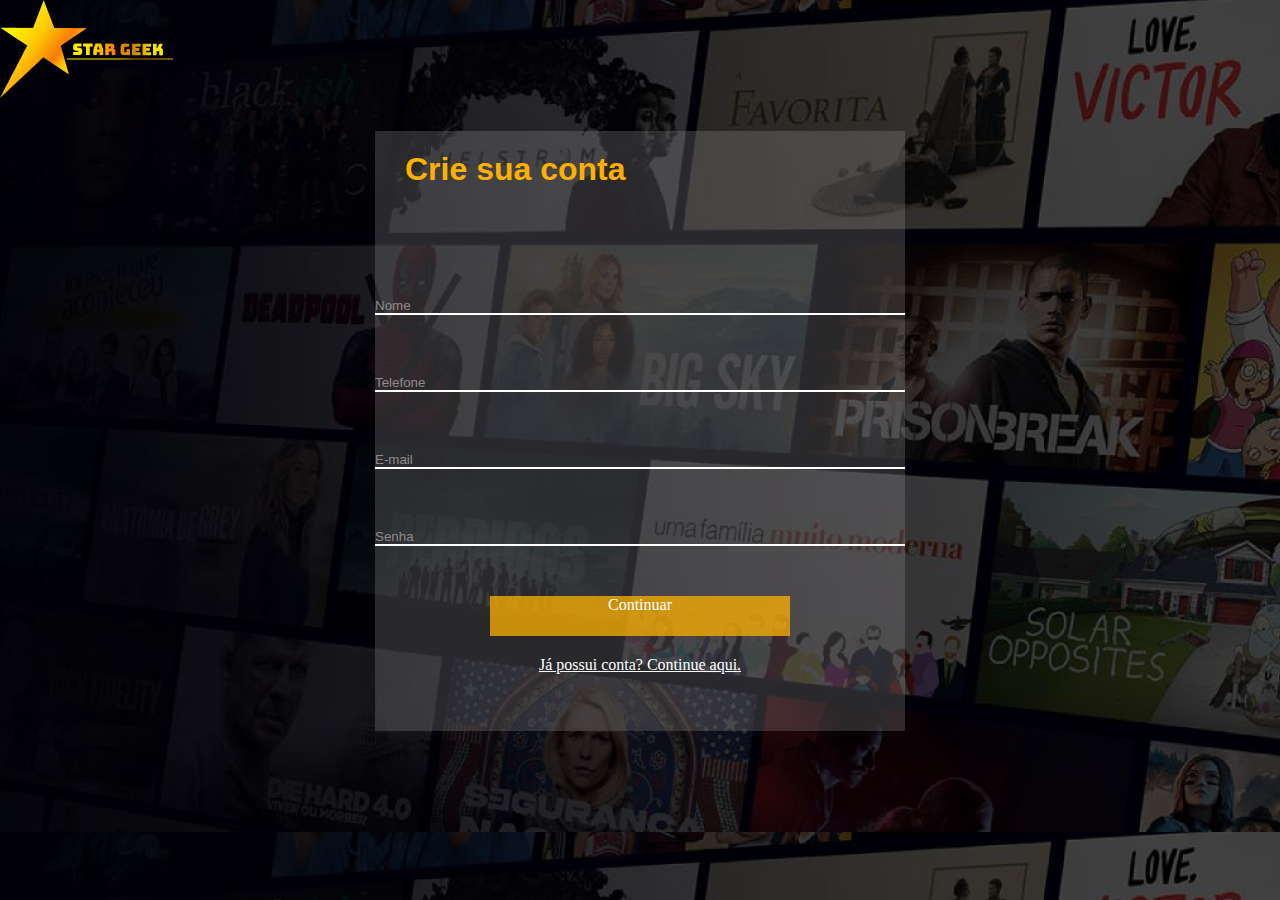
==== cadusuario.html @ c58cdc30 "Cadastro e login" ====
<!DOCTYPE html>
<html lang="en">

<head>
    <meta charset="UTF-8">
    <meta http-equiv="X-UA-Compatible" content="IE=edge">
    <meta name="viewport" content="width=device-width, initial-scale=1.0">
    <title>Stargeek</title>
    <link rel="stylesheet" href="css/style.css">
</head>

<body>


    <img class="logo-stargeek" src="img/logo.png" alt="">

    <div class="div-1">
        <h1>Crie sua conta</h1>
        <input class="cadastro" type="Nome" placeholder="Nome" >
        <input class="cadastro" type="Telefone" placeholder="Telefone" >
        <input class="cadastro" type="email" placeholder="E-mail" >
        <input class="cadastro" type="password" placeholder="Senha">
        
        <a href="#" class="botao">Continuar</a>
        <a href="login.html" class="Continue"> Já possui conta? Continue aqui.</a>
  
    </div>
    



</body>

</html>
---- css/style.css ----
*{
    margin: 0;
    padding: 0;
    box-sizing: border-box;
}

body {
     background-color: black;
     background-size: 100%;
     background-image: url(../img/fundo2.png);
 } 


.logo-stargeek {
    display: block;
    width: 333.95px;
    height: 130.71px;
    left: 26px;
    top: 24px;
}

.fundo-png {
  
    width: 1291px;
    height: 853px;
    background-repeat: no-repeat;
}

.div-1 {
    margin: 0% auto; 
    display: flex;
    flex-direction: column;
    width: 530px;
    height: 600px;
    background: rgba(156, 154, 154, 0.264);
}

h1 {
    margin-top: 20px;
    margin-bottom: 50px;
    color: #FDB002;
    font-family: 'Segoe UI', Tahoma, Geneva, Verdana, sans-serif;
    margin-left: 30px;
}

.campos {
    color: white;
    font-size: 15px;
    width: 500px;
    height: 60px;
    margin-left: 10px;
    margin-right: 10px;
    margin-top: 20px;
    margin-bottom: 20px;
    background: rgba(217, 217, 217, 0.264);
    padding-left: 15px;
    border: none;

}

.div {
    color: white;
    font-size: 20px;
    text-align: left;
}

.checkbox {
    margin-top: 5px;
    border: 1px solid black;
    display: inline-block;
    width: 55px;
    height: 20px;
   
}

span{
    color: white;
    font-size: 15px;
    
}

::placeholder {
    color: rgb(144, 138, 138);
}

p, .assine {
    margin-top: 10px;
    color: white;
    text-align: center;
}

.assine {
    color: #FDB002;
    margin-top: 100px;
}


.campos:hover {
    background-color: rgba(128, 128, 128, 0.652);
}

.cadastro {
    margin-top: 60px;
    border: none;
    background: none;
    border-bottom: 2px solid white;
  
}

.type {
    color: white;
}

.botao {
    margin: 0% auto;
    text-align: center;
    margin-top: 50px;
    color: white;
    text-decoration: none;
    width: 300px;
    height: 40px;  
    background: rgba(253, 176, 2, 0.76);
}

.botao1 {
    text-decoration: none;
    margin: 0% auto;
    margin-top: 20px;
    padding: 20px 60px;
    background: rgba(217, 217, 217, 0.264);
    box-shadow: 0px 1px 1px 1px rgba(58, 57, 57, 0.68);
}

a {
    margin-top: ;
    color: rgb(144, 138, 138);
}

.botao1:hover {
    background-color: rgba(128, 128, 128, 0.652);
}

.botao:hover {
    background-color: rgba(232, 197, 114, 0.76);
}

a, .continue {
    margin-top: 20px;
    color: white;
    text-align: center;
}

.fundo-loja {
     background: #04112C;

}

h2 {
    font-family: 'Segoe UI', Tahoma, Geneva, Verdana, sans-serif;
    text-align: center;
    font-size: 50px;
    color: #FDB002;
}

.loja {
    font-size: 20px;
    font-family: 'Segoe UI', Tahoma, Geneva, Verdana, sans-serif;
}

.inscreva-se > a {
    text-decoration: none;
    color: rgba(255, 255, 255, 0.61);
    font-size: 15px;
    background: rgba(217, 217, 217, 0.264);
    padding-left: 15px;
    border: none;
   
}
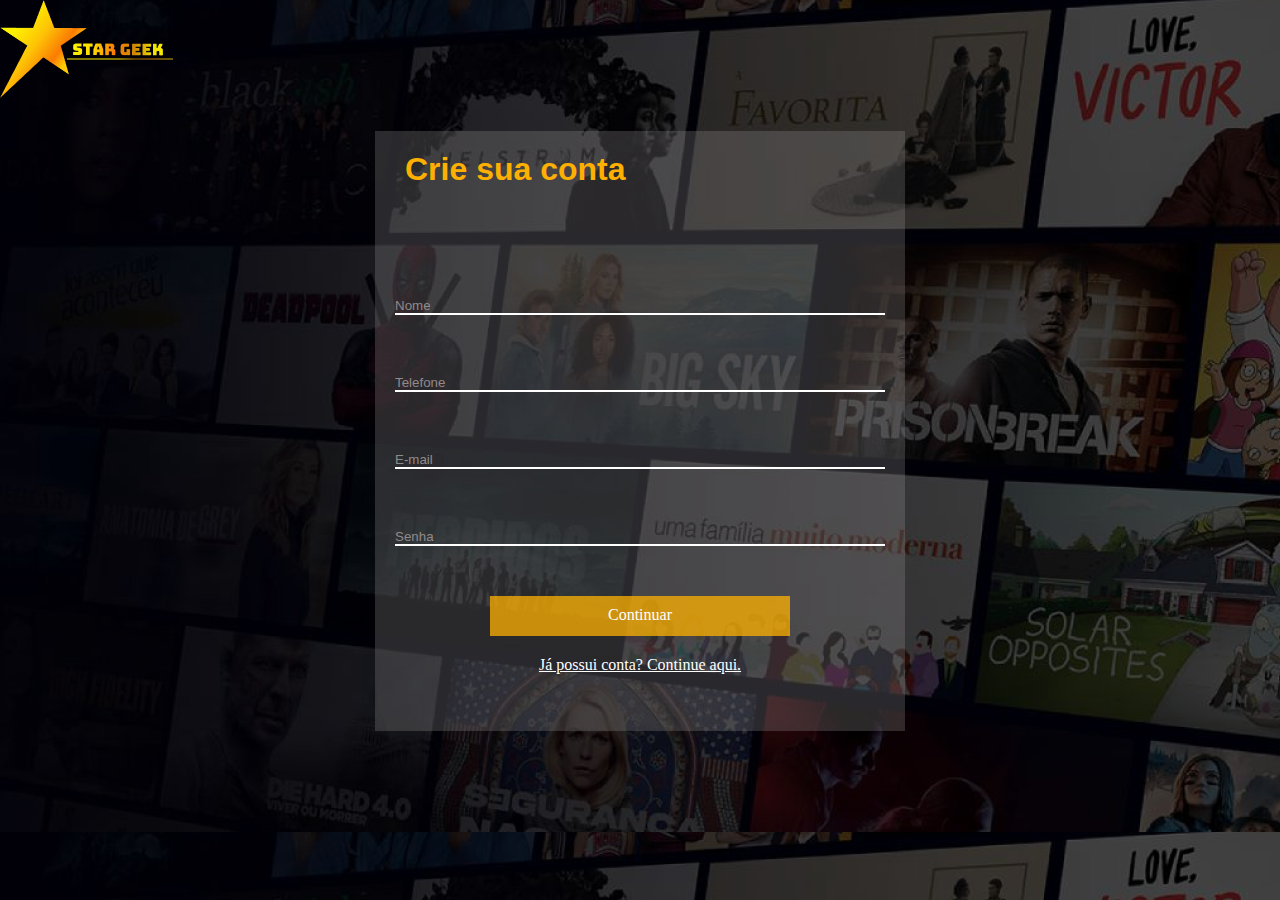
==== commit 56739a1f: "Atualizacao" ====
--- a/cadusuario.html
+++ b/cadusuario.html
@@ -8,6 +8,7 @@
     <meta name="viewport" content="width=device-width, initial-scale=1.0">
     <title>Stargeek</title>
     <link rel="stylesheet" href="css/style.css">
+    <link rel="shortcut icon" href="img/logo2.png"/>
 </head>
 
 <body>
@@ -22,7 +23,7 @@
         <input class="cadastro" type="email" placeholder="E-mail" >
         <input class="cadastro" type="password" placeholder="Senha">
         
-        <a href="#" class="botao">Continuar</a>
+        <a href="catalago.html" class="botao">Continuar</a>
         <a href="login.html" class="Continue"> Já possui conta? Continue aqui.</a>
   
     </div>
--- a/css/style.css
+++ b/css/style.css
@@ -104,6 +104,9 @@
     border: none;
     background: none;
     border-bottom: 2px solid white;
+    margin-left: 20px;
+    margin-right: 20px;
+
   
 }
 
@@ -113,13 +116,13 @@
 
 .botao {
     margin: 0% auto;
-    text-align: center;
     margin-top: 50px;
     color: white;
     text-decoration: none;
     width: 300px;
     height: 40px;  
     background: rgba(253, 176, 2, 0.76);
+    padding-top: 10px;
 }
 
 .botao1 {
@@ -152,27 +155,309 @@
 
 .fundo-loja {
      background: #04112C;
-
 }
 
 h2 {
     font-family: 'Segoe UI', Tahoma, Geneva, Verdana, sans-serif;
     text-align: center;
-    font-size: 50px;
-    color: #FDB002;
+    font-size: 45px;
+    color: #FDB002;
+    margin-top: 30px;
+}
+
+.p-1{
+    font-size: 20px;
+    font-family: 'Segoe UI', Tahoma, Geneva, Verdana, sans-serif;
+}
+
+.inscreva-se {
+    background: rgba(217, 217, 217, 0.24);
+    border-radius: 10px;
+    text-decoration: none;
+    padding: 10px 70px;
+    
+}
+
+.Saiba-mais {
+      background: #FDB002;
+      border-radius: 10px;
+      text-decoration: none;  
+      padding: 10px 10px;    
+}
+
+.botoes2 {
+    text-align: center;
+    margin-top: 80px;  
+}
+
+hr {
+    border: none;
+    height: 5px;
+    background: linear-gradient(90deg, rgba(150,116,7,0) 1%, rgba(253,176,2,1) 49%, rgba(150,142,7,0) 99%);
+    margin-top: 20px;
 }
 
 .loja {
-    font-size: 20px;
-    font-family: 'Segoe UI', Tahoma, Geneva, Verdana, sans-serif;
-}
-
-.inscreva-se > a {
-    text-decoration: none;
-    color: rgba(255, 255, 255, 0.61);
-    font-size: 15px;
-    background: rgba(217, 217, 217, 0.264);
-    padding-left: 15px;
-    border: none;
-   
-}+    text-align: right;
+    position: relative;
+}
+
+.Camiseta {
+    margin-top: 40px;
+    width: 290px;
+    height: 300px;
+}
+
+.blur-azul {
+    z-index: -1;
+    position: absolute;
+    background: #6078ac;
+    filter: blur(100px);
+    height: 250px;
+    width: 200px;
+    top: 0;
+    right: 0;
+}
+
+.div-3 {
+    text-align: left;
+    position: relative;
+}
+
+.blur-2 {
+    z-index: -1;
+    position: absolute;
+    background: #6078ac;
+    filter: blur(100px);
+    height: 250px;
+    width: 200px;
+    bottom: 0;
+    left: 0;
+}
+
+.itens-2 {
+    margin-top: 40px;
+    margin-left: 20px;
+    width: 290px;
+    height: 300px;
+}
+
+.itens-3 {
+    margin-top: 50px;
+    margin-left: 30px;
+    width: 250px;
+    height: 250px;
+    margin-bottom: 20px;
+}
+
+.cabecalho {
+    background: rgba(0, 0, 0, 0.44);
+    display: flex;
+    align-items: center;
+    justify-content: space-between;
+    padding-left: 50px;
+    padding-right: 50px;
+}
+
+.menu {
+    text-align: center;
+}
+
+.sair {
+    background: rgba(217, 217, 217, 0.173);
+    text-decoration: none;
+    padding: 10px 30px ;
+    color: #FDB002;
+    font-family: 'Segoe UI', Tahoma, Geneva, Verdana, sans-serif;
+}
+
+.h1-1 {
+    color: white;
+}
+
+.botao-catalogo {
+    align-items: center;
+    text-decoration: none;
+    padding: 10px ;
+    background: rgba(217, 217, 217, 0.16);
+    box-shadow: 0px 4px 5px -1px rgba(0, 0, 0, 0.25);
+    margin-left: 20px;
+    
+}
+
+.botao-amarelo{
+    color: #FDB002;
+    font-family: 'Segoe UI', Tahoma, Geneva, Verdana, sans-serif;
+}
+
+.botoes-saiba {
+    display: flex;
+    flex-direction: column;
+    justify-content: center;
+    align-items: center;
+}
+
+.botao-laranja {
+    text-decoration: none;
+    color: #FDB002;
+    font-family: 'Segoe UI', Tahoma, Geneva, Verdana, sans-serif;
+    padding: 10px 50px ;
+    background: rgba(217, 217, 217, 0.16);
+    box-shadow: 0px 4px 5px -1px rgba(0, 0, 0, 0.25);
+    margin-left: 20px;
+    margin-top: 100px;
+    max-width: 400px;
+    min-width: 400px; 
+}
+
+.botao-entrar {
+    background-color: rgba(104, 103, 107, 0.437);
+    color: white;
+    padding: 10px 20px;
+    font-weight: 400;
+    text-decoration: none;
+    font-family: Arial, Helvetica, sans-serif;
+}
+
+.botao-entrar:hover {
+    background-color: #a4a7ae53;
+}
+
+.fa-user-o {
+    padding-right: 10px;
+}
+
+.fa-caret-down {
+    padding-left: 10px;
+}
+
+.capa {
+    display: flex;
+    gap: 10px;
+}
+
+li {
+    list-style-type: none;
+}
+
+.fa-list-ul {
+  color: white;
+    width: 40px;
+}
+
+.fa-search {
+    color: white;
+    width: 30px;
+}
+
+.capa-h2 {
+    margin-top: 300px;
+    text-align: center;
+}
+
+.filmes-series {
+    display: flex;
+    overflow: scroll;
+    margin-top: 30px;
+}
+
+.filmes-series::-webkit-scrollbar {
+    display: none;
+}
+
+.fileira-1::-webkit-scrollbar {
+    display: none;
+}
+
+.fileira-2::-webkit-scrollbar {
+    display: none;
+}
+
+.fileira-3::-webkit-scrollbar {
+    display: none;
+}
+
+.fileira-4::-webkit-scrollbar {
+    display: none;
+}
+
+.fileira-5::-webkit-scrollbar {
+    display: none;
+}
+
+.fileira-6::-webkit-scrollbar {
+    display: none;
+}
+
+.fileira-1 > img {
+    height: 190px;
+    transition: all 500ms;
+}
+.fileira-1 img:hover{
+    height: 190px;
+    transform: scale(1.1);
+}
+
+.fileira-2 > img {
+    height: 190px;
+    transition: all 500ms;
+}
+
+.fileira-2 > img:hover {
+    height: 190px;
+    transform: scale(1.1);
+}
+
+.fileira-3 > img{
+    height: 190px;
+    transition: all 500ms;
+}
+
+.fileira-3 > img:hover{
+    height: 190px;
+    transform: scale(1.1);
+}
+
+.fileira-4 > img {
+    height: 190px;
+    transition: all 500ms;
+}
+
+
+.fileira-4 > img:hover {
+    height: 190px;
+    transform: scale(1.1);
+}
+
+.fileira-5 > img  {
+    height: 190px;
+    transition: all 500ms;
+}
+
+.fileira-5 > img:hover {
+    transform: scale(1.1);
+}
+
+.fileira-6 > img {
+    height: 190px;
+    transition: all 500ms;
+}
+
+.fileira-6 > img:hover {
+    transform: scale(1.1);
+}
+.stranger-things:hover {
+    content: url(/img/gifstranger.gif);
+}
+.toy-story:hover {
+    content: url(/img/giftoystory.gif);
+}
+
+.outer-banks:hover {
+    content: url(/img/gifouter-banks-obx.gif);
+}
+
+.insatiable:hover {
+    content: url(/img/gifinsatiable.gif);
+}
+
